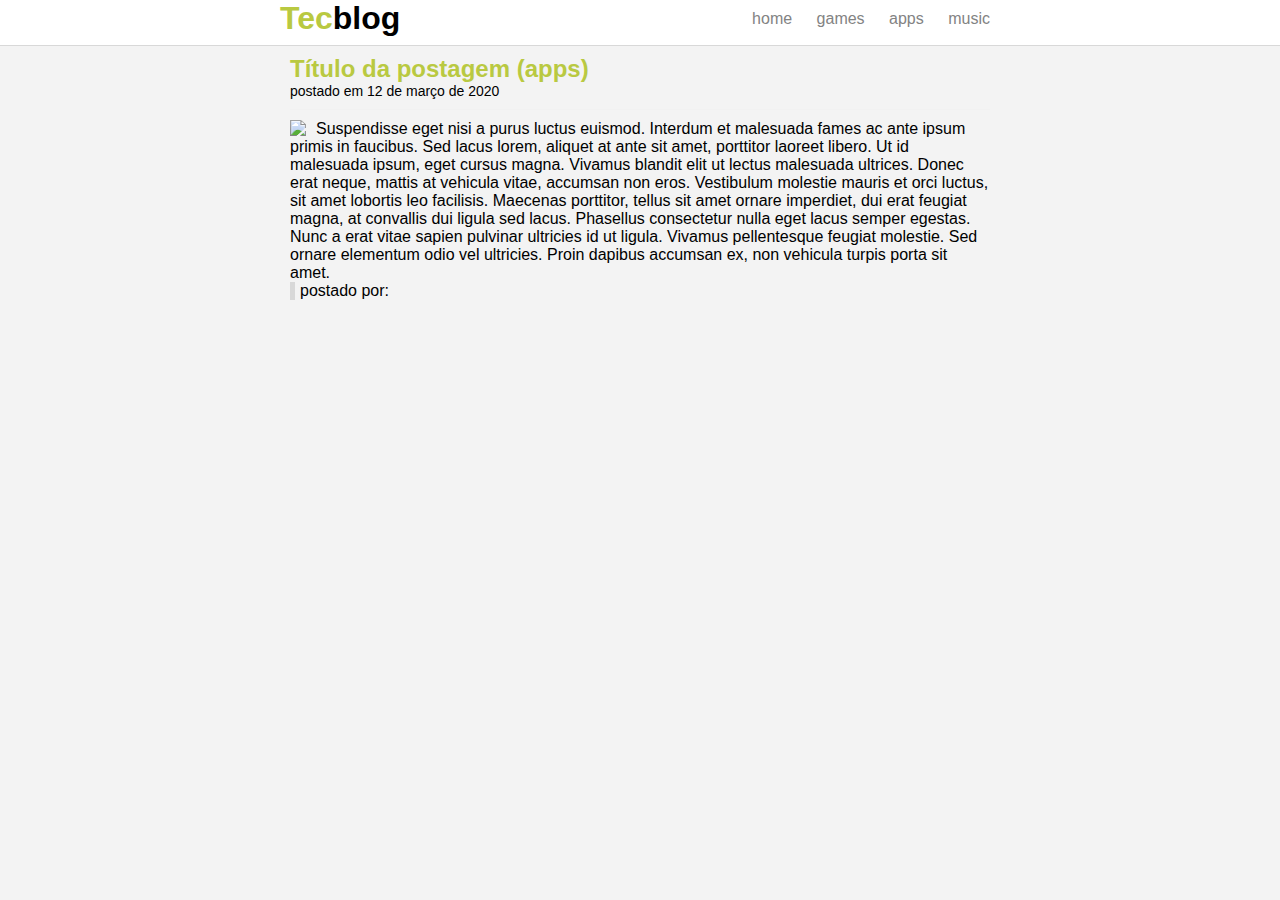
==== apps_projetofinal.html @ 2775f94b "CSS project" ====
<!DOCTYPE html>
<html>
	<head>
		<title>Tecblog - apps</title>
		<meta charset="utf-8">

		<link rel="stylesheet" type="text/css" href="Estilo-projetofinal.css">

	</head>

	<body>

		<div id="browse">
			<div id="area">
				
			<h1 id="logo"><span class="green">Tec</span>blog</h1>

			<div id="menu">
					<a href="index_projetofinal.html">home</a>
					<a href="games_projetofinal.html">games</a>
					<a href="apps_projetofinal.html">apps</a>
					<a href="music_projetofinal.html">music</a>
				</div>


			</div>
		</div>

		<div id="main-area">
			<div id="post">
				<h2> Título da postagem (apps)</h2>
				<span class="posting-date">postado em 12 de março de 2020</span>
				<img class="img-post" src="C:\Users\user\Documents\Programação_Fabiano\Udemy-Desenv.Web\Seção 5\Projeto Final\imagens/imagem5.png">
				<p>
					Suspendisse eget nisi a purus luctus euismod. Interdum et malesuada fames ac ante ipsum primis in faucibus. Sed lacus lorem, aliquet at ante sit amet, porttitor laoreet libero. Ut id malesuada ipsum, eget cursus magna. Vivamus blandit elit ut lectus malesuada ultrices. Donec erat neque, mattis at vehicula vitae, accumsan non eros. Vestibulum molestie mauris et orci luctus, sit amet lobortis leo facilisis. Maecenas porttitor, tellus sit amet ornare imperdiet, dui erat feugiat magna, at convallis dui ligula sed lacus. Phasellus consectetur nulla eget lacus semper egestas. Nunc a erat vitae sapien pulvinar ultricies id ut ligula. Vivamus pellentesque feugiat molestie. Sed ornare elementum odio vel ultricies. Proin dapibus accumsan ex, non vehicula turpis porta sit amet.
				</p>

				<span class="postedby">postado por:</span>
			</div>
		</div>
	
	</body>

	
</html>
---- Estilo-projetofinal.css ----
/*limpar formatação padrão*/
*{
	margin:0;
	padding:0;
}

body{
	font-size: 16px;
	font-family: "Trebuchet MS", Helvetica, Sans-serif;
	background: #f3f3f3;
}

#browse{
	background: #fff;
	border-bottom: 1px solid #d8d8d8;
	height: 45px;
	position: fixed;
	width: 100%;
	top: 0;
}

#area{
	width: 720px;
	margin:0 auto;
	border: 1px;
}

#main-area{
	width:720px;
	margin: 55px auto 10px auto;
}

#post {
	background: #fff
	padding: 10px;
	margin: 10px;
}

#logo{
	float: left;
}

h2{
	color: #b9c941;
}

/*--------- /*formatação do menu/*----------*/

a{
	text-decoration: none;
	padding: 5px 10px;
}

/*links não visitados*/
a:link {
	color:#838383;
}

/*links visitados*/
a:visited {
	color: #838383;

}
/*links hover*/
a:hover {
	background: #b9c941;
	color: #fff;
}
/*links active*/
a:active {
	color: #535353;
}

/*classes*/
#menu{
	float: right;
	padding: 10px 0;/
}

.green{
	color: #b9c941; 
}

.posting-date{
	 font-size: 14px;
	 border-bottom: 1px solid #f1f1f1;
	 display: block;
	 padding-bottom: 10px;
	 margin-bottom: 10px;
}

.img-post{
	float: left;
	 margin: 0 10px 2px 0;
}

.postedby{
	border-left: 5px solid #d8d8d8;
	padding-left: 5px;
	display: block;


}
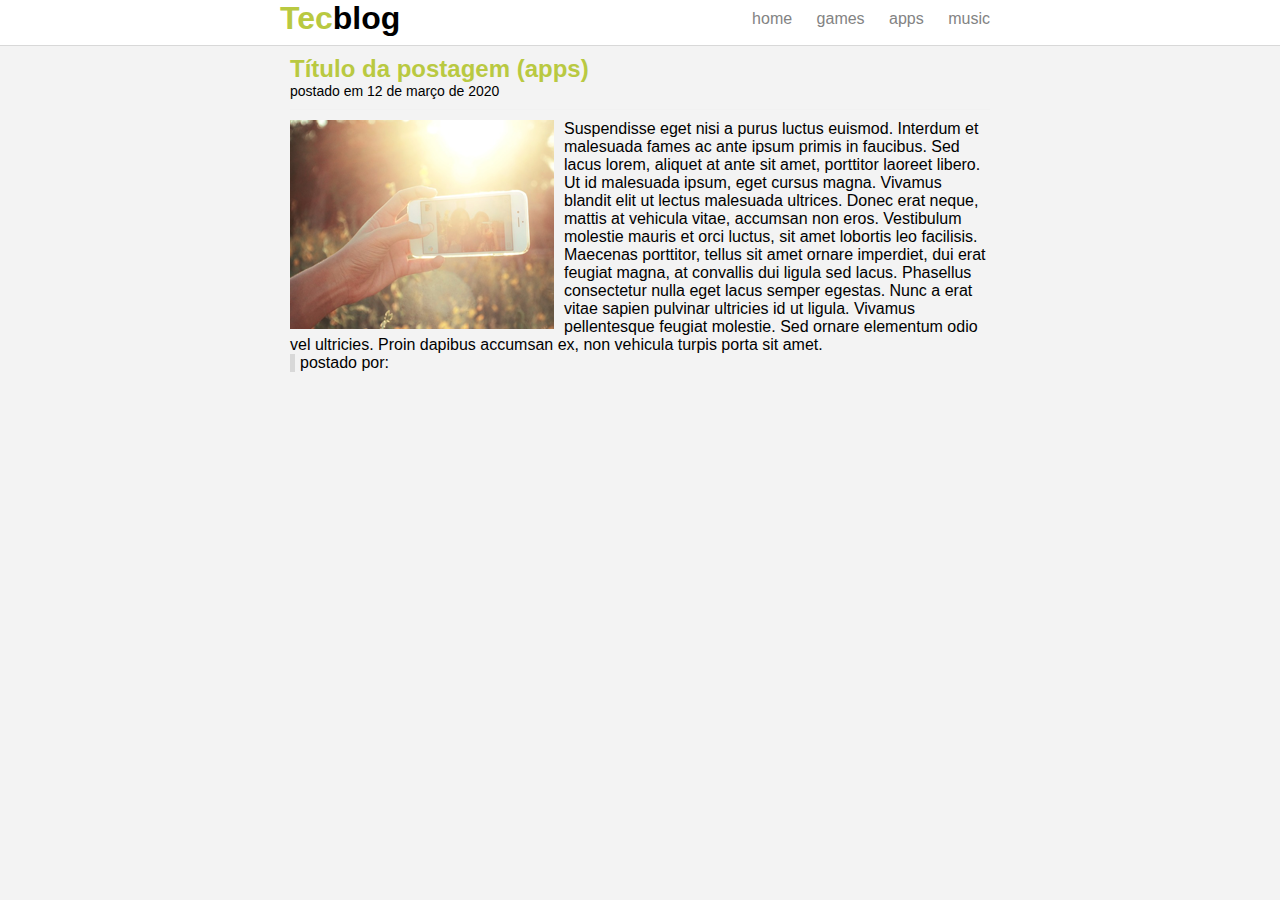
==== commit 3ce14482: "Little adjustments needed" ====
--- a/apps_projetofinal.html
+++ b/apps_projetofinal.html
@@ -16,7 +16,7 @@
 			<h1 id="logo"><span class="green">Tec</span>blog</h1>
 
 			<div id="menu">
-					<a href="index_projetofinal.html">home</a>
+					<a href="index.html">home</a>
 					<a href="games_projetofinal.html">games</a>
 					<a href="apps_projetofinal.html">apps</a>
 					<a href="music_projetofinal.html">music</a>
@@ -30,7 +30,7 @@
 			<div id="post">
 				<h2> Título da postagem (apps)</h2>
 				<span class="posting-date">postado em 12 de março de 2020</span>
-				<img class="img-post" src="C:\Users\user\Documents\Programação_Fabiano\Udemy-Desenv.Web\Seção 5\Projeto Final\imagens/imagem5.png">
+				<img class="img-post" src="./imagens/imagem5.png">
 				<p>
 					Suspendisse eget nisi a purus luctus euismod. Interdum et malesuada fames ac ante ipsum primis in faucibus. Sed lacus lorem, aliquet at ante sit amet, porttitor laoreet libero. Ut id malesuada ipsum, eget cursus magna. Vivamus blandit elit ut lectus malesuada ultrices. Donec erat neque, mattis at vehicula vitae, accumsan non eros. Vestibulum molestie mauris et orci luctus, sit amet lobortis leo facilisis. Maecenas porttitor, tellus sit amet ornare imperdiet, dui erat feugiat magna, at convallis dui ligula sed lacus. Phasellus consectetur nulla eget lacus semper egestas. Nunc a erat vitae sapien pulvinar ultricies id ut ligula. Vivamus pellentesque feugiat molestie. Sed ornare elementum odio vel ultricies. Proin dapibus accumsan ex, non vehicula turpis porta sit amet.
 				</p>
@@ -42,4 +42,4 @@
 	</body>
 
 	
-</html> +</html> 
--- a/Estilo-projetofinal.css
+++ b/Estilo-projetofinal.css
@@ -1,4 +1,4 @@
-/*limpar formatação padrão*/
+/*Limpar formatação padrão*/
 *{
 	margin:0;
 	padding:0;
@@ -44,7 +44,7 @@
 	color: #b9c941;
 }
 
-/*--------- /*formatação do menu/*----------*/
+/*--------- /*Formatação do menu/*----------*/
 
 a{
 	text-decoration: none;
@@ -61,11 +61,13 @@
 	color: #838383;
 
 }
+
 /*links hover*/
 a:hover {
 	background: #b9c941;
 	color: #fff;
 }
+
 /*links active*/
 a:active {
 	color: #535353;
@@ -100,4 +102,4 @@
 	display: block;
 
 
-}+}
